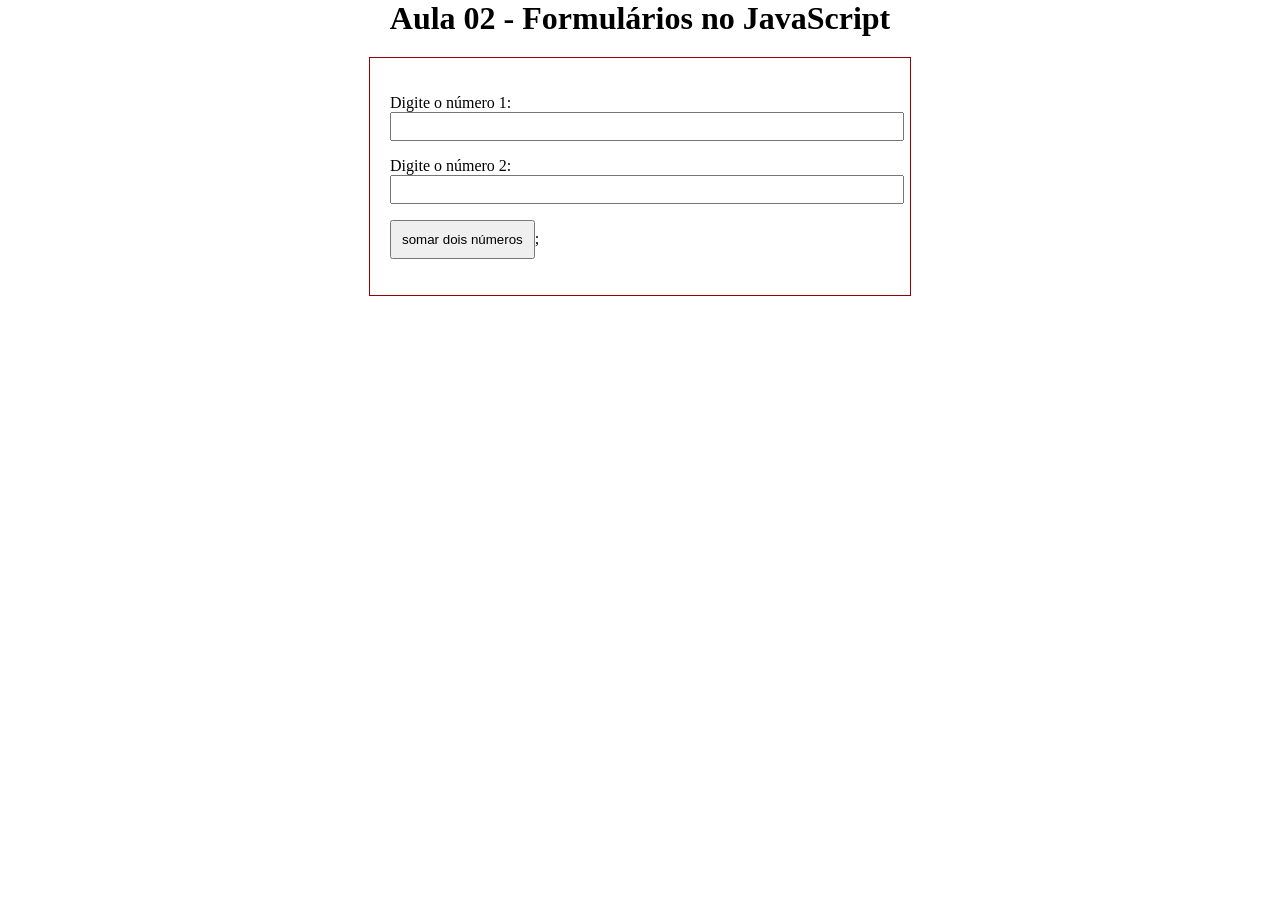
==== Aula02/exemplo01.html @ 855a0930 "17.03.26" ====
<!DOCTYPE html>
<html lang="en">
<head>
    <meta charset="UTF-8">
    <meta name="viewport" content="width=device-width, initial-scale=1.0">
    <title>Document</title>
    <style>
        body
        {
            margin : 0;
            padding: 0;
        }

        h1
        {
            margin : 0;
            padding: 0;
            text-align: center;
            background-color: #960000
            color white;
        }
form
{
    border : 1px solid #960000;
    width: 500px;
    margin : 20px auto;
    padding: 20px;
}

input[type=text]
{
    width: 100%;
    padding: 5px;
}

input[type=button]
{
    padding: 10px;
}

    </style>
</head>

<body>
    <h1>Aula 02 - Formulários no JavaScript</h1>

    <form>
<p>
Digite o número 1: <br>
<input type="text" id="numero1">
</p>

<p>
    Digite o número 2: <br>
    <input type="text" id="número2">
</p>

<p>
<input type="button" value="somar dois números"
onclick="somar2numeros()">;

</p>

<p id="resultado">

</p>


    </form>

    <script src="exemplo1.js"></script>



</body>
</html>
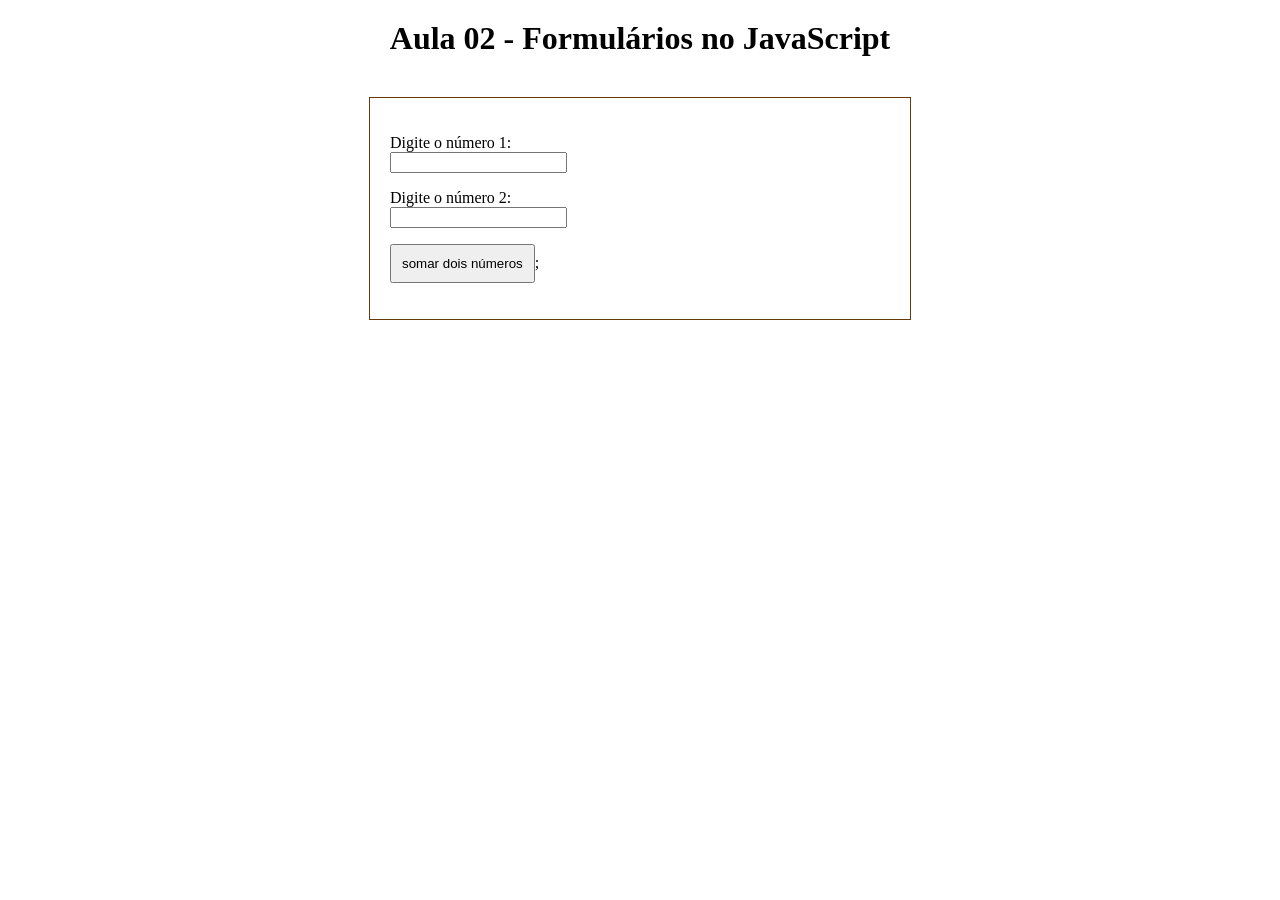
==== commit 66478bcb: "24.03.2026" ====
--- a/Aula02/exemplo01.html
+++ b/Aula02/exemplo01.html
@@ -4,41 +4,10 @@
     <meta charset="UTF-8">
     <meta name="viewport" content="width=device-width, initial-scale=1.0">
     <title>Document</title>
-    <style>
-        body
-        {
-            margin : 0;
-            padding: 0;
-        }
+    
+<link rel="stylesheet" href="estilos.css">
 
-        h1
-        {
-            margin : 0;
-            padding: 0;
-            text-align: center;
-            background-color: #960000
-            color white;
-        }
-form
-{
-    border : 1px solid #960000;
-    width: 500px;
-    margin : 20px auto;
-    padding: 20px;
-}
-
-input[type=text]
-{
-    width: 100%;
-    padding: 5px;
-}
-
-input[type=button]
-{
-    padding: 10px;
-}
-
-    </style>
+    
 </head>
 
 <body>
--- a/Aula02/estilos.css
+++ b/Aula02/estilos.css
@@ -0,0 +1,34 @@
+
+
+
+
+
+body{
+    margin: 0;
+    padding: 0;
+}
+h1{
+    margin: 0;
+    padding: 20px;
+    text-align: center;
+    background-color: darkblue
+    color rgb(44, 3, 154);
+}
+input[type=button]{
+    padding: 10px;
+}
+form{
+    border: 1px solid rgb(100, 58, 8);
+width: 500px;
+margin: 20px auto;
+padding: 20px;
+}
+.conteudo{
+    border: 1px solid rgb(129, 129, 218);
+margin: 20px;
+width: 500px;
+padding: 20px;
+border-radius: 10px;
+box-shadow: 10px 10px rgb(25, 25, 25);
+font-size: 20px;
+}
